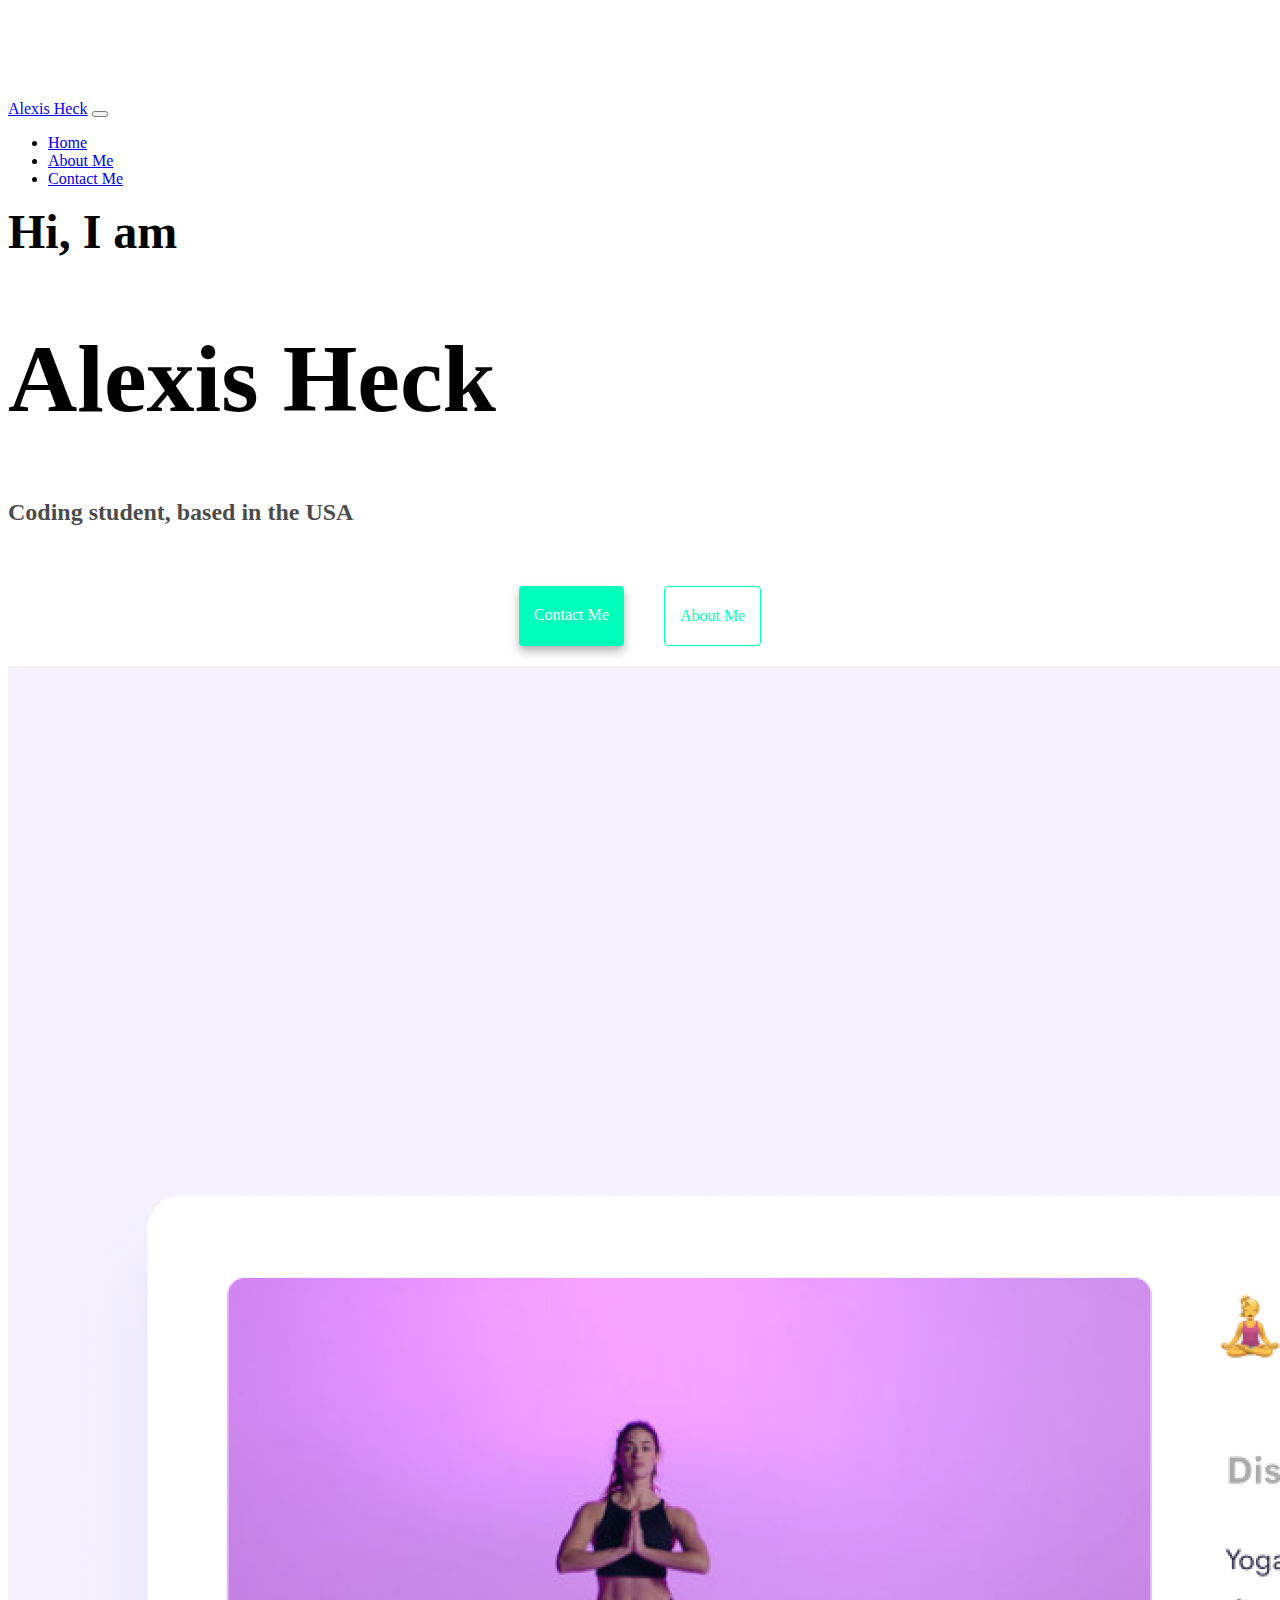
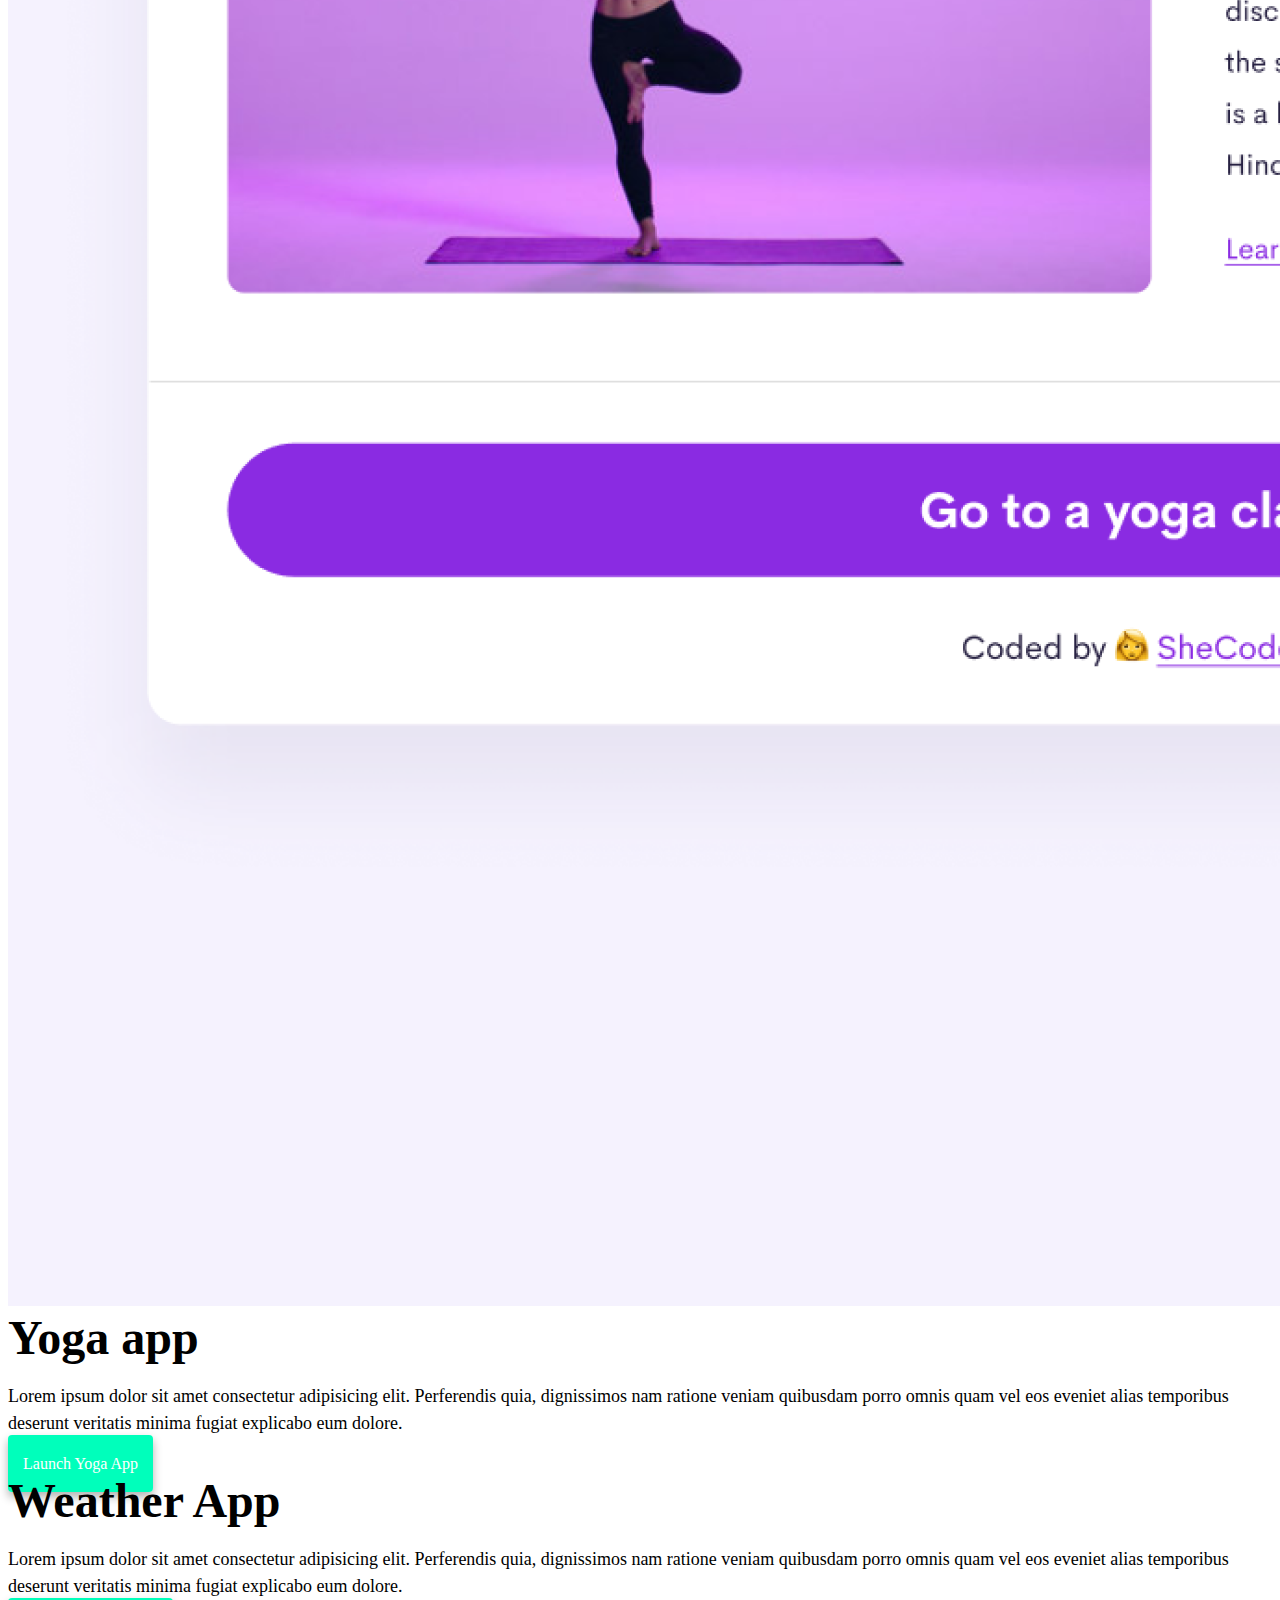
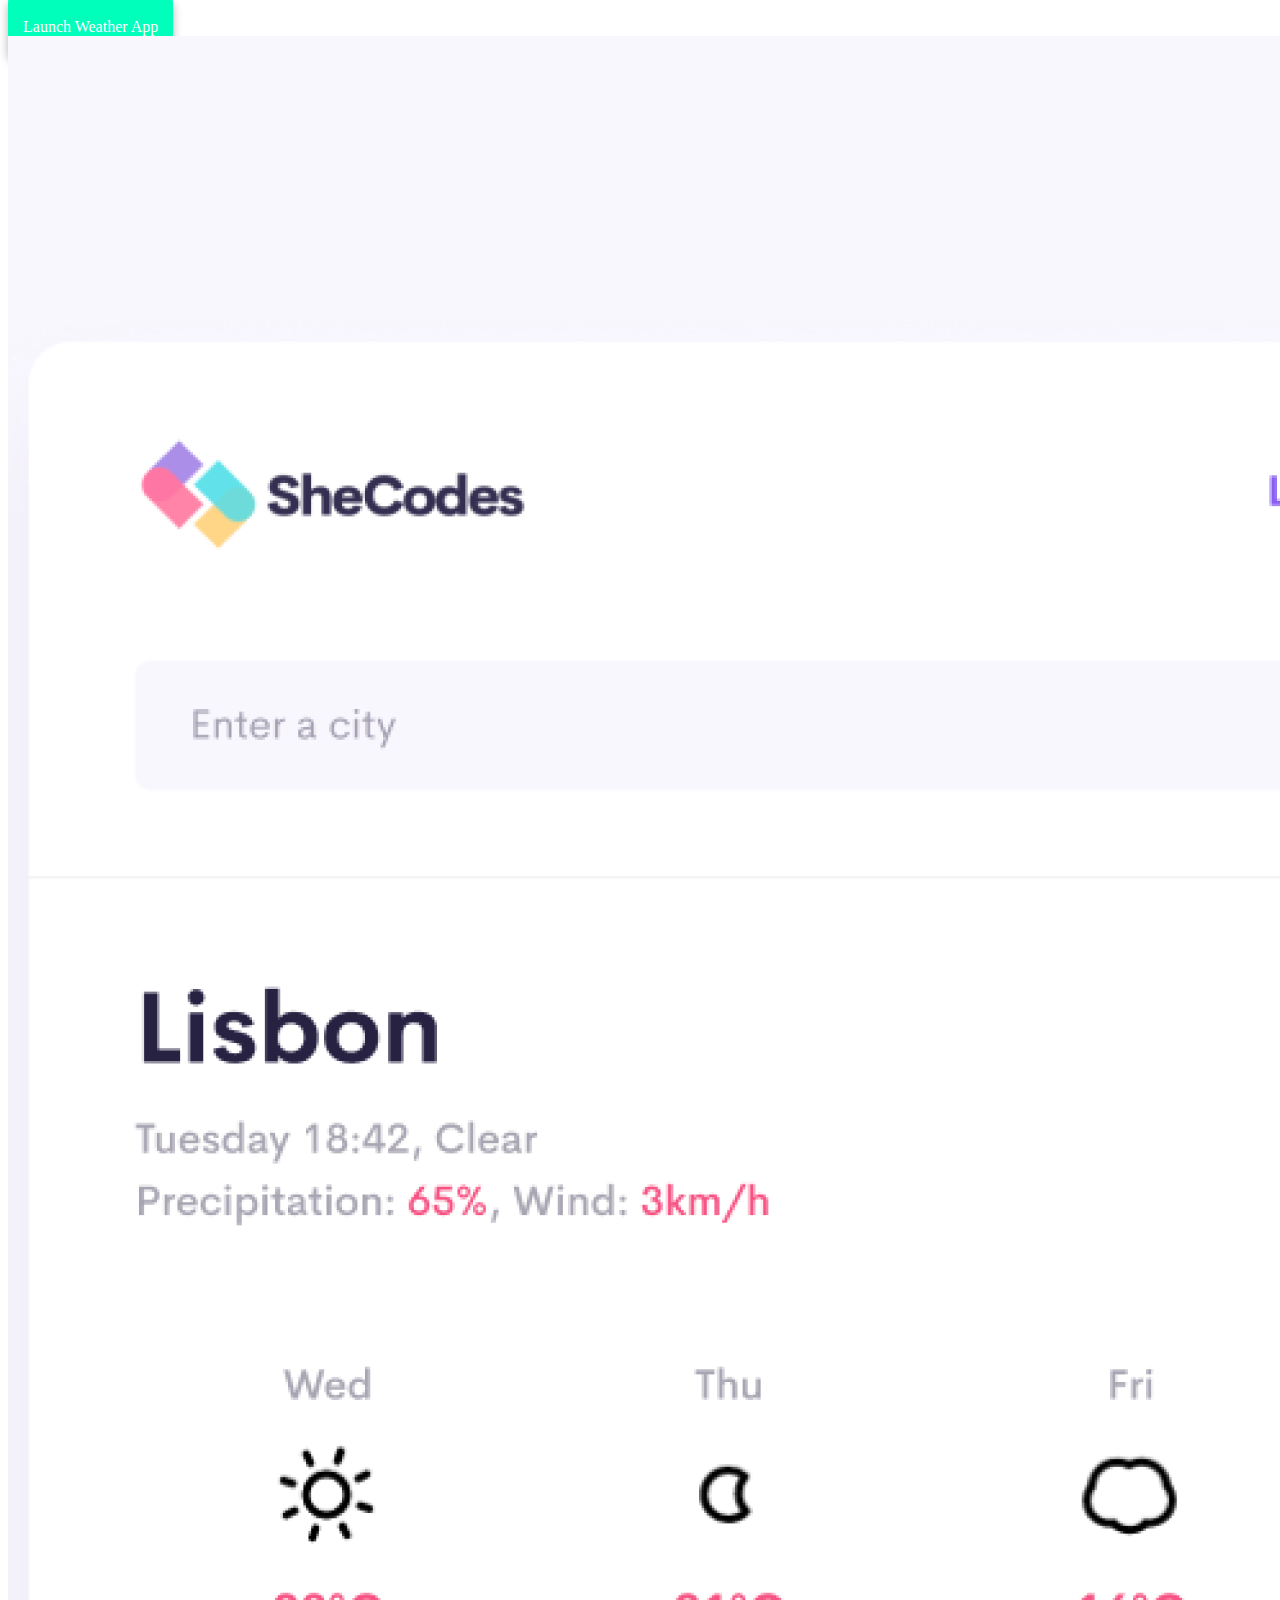
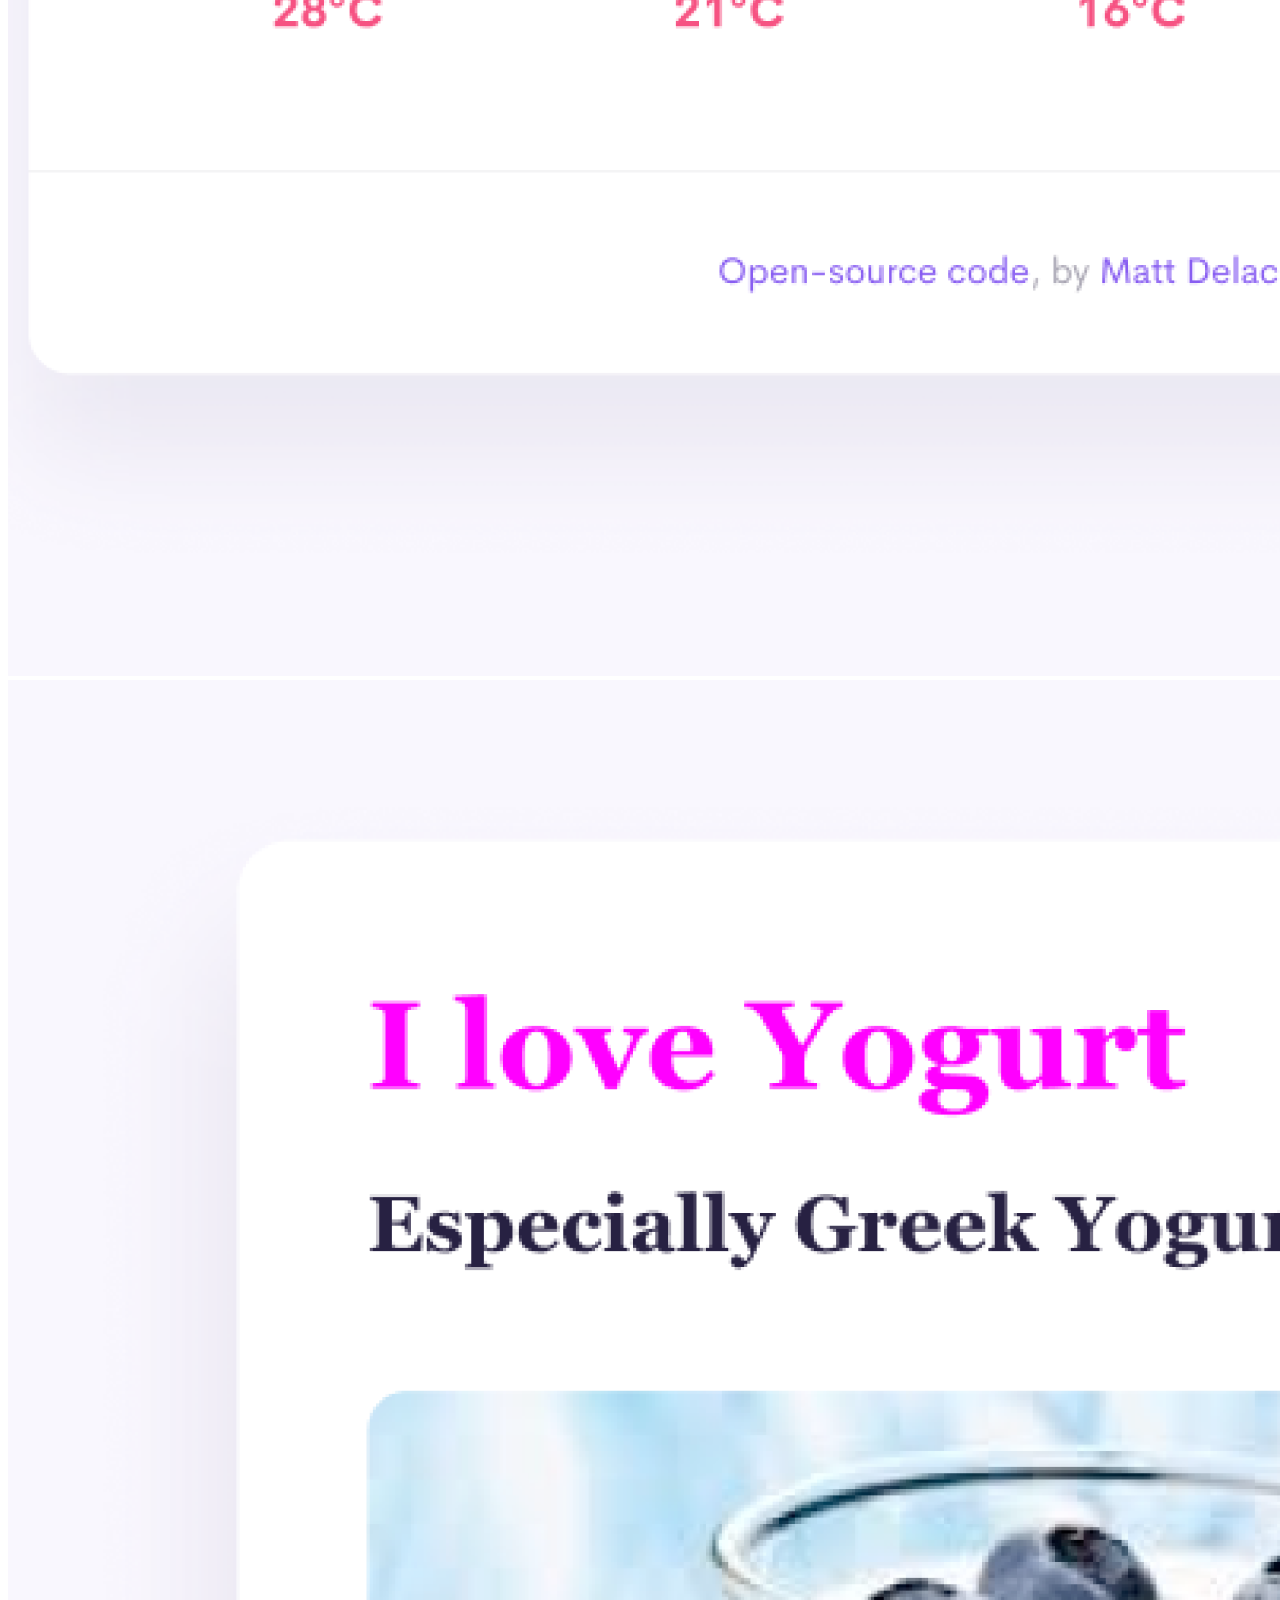
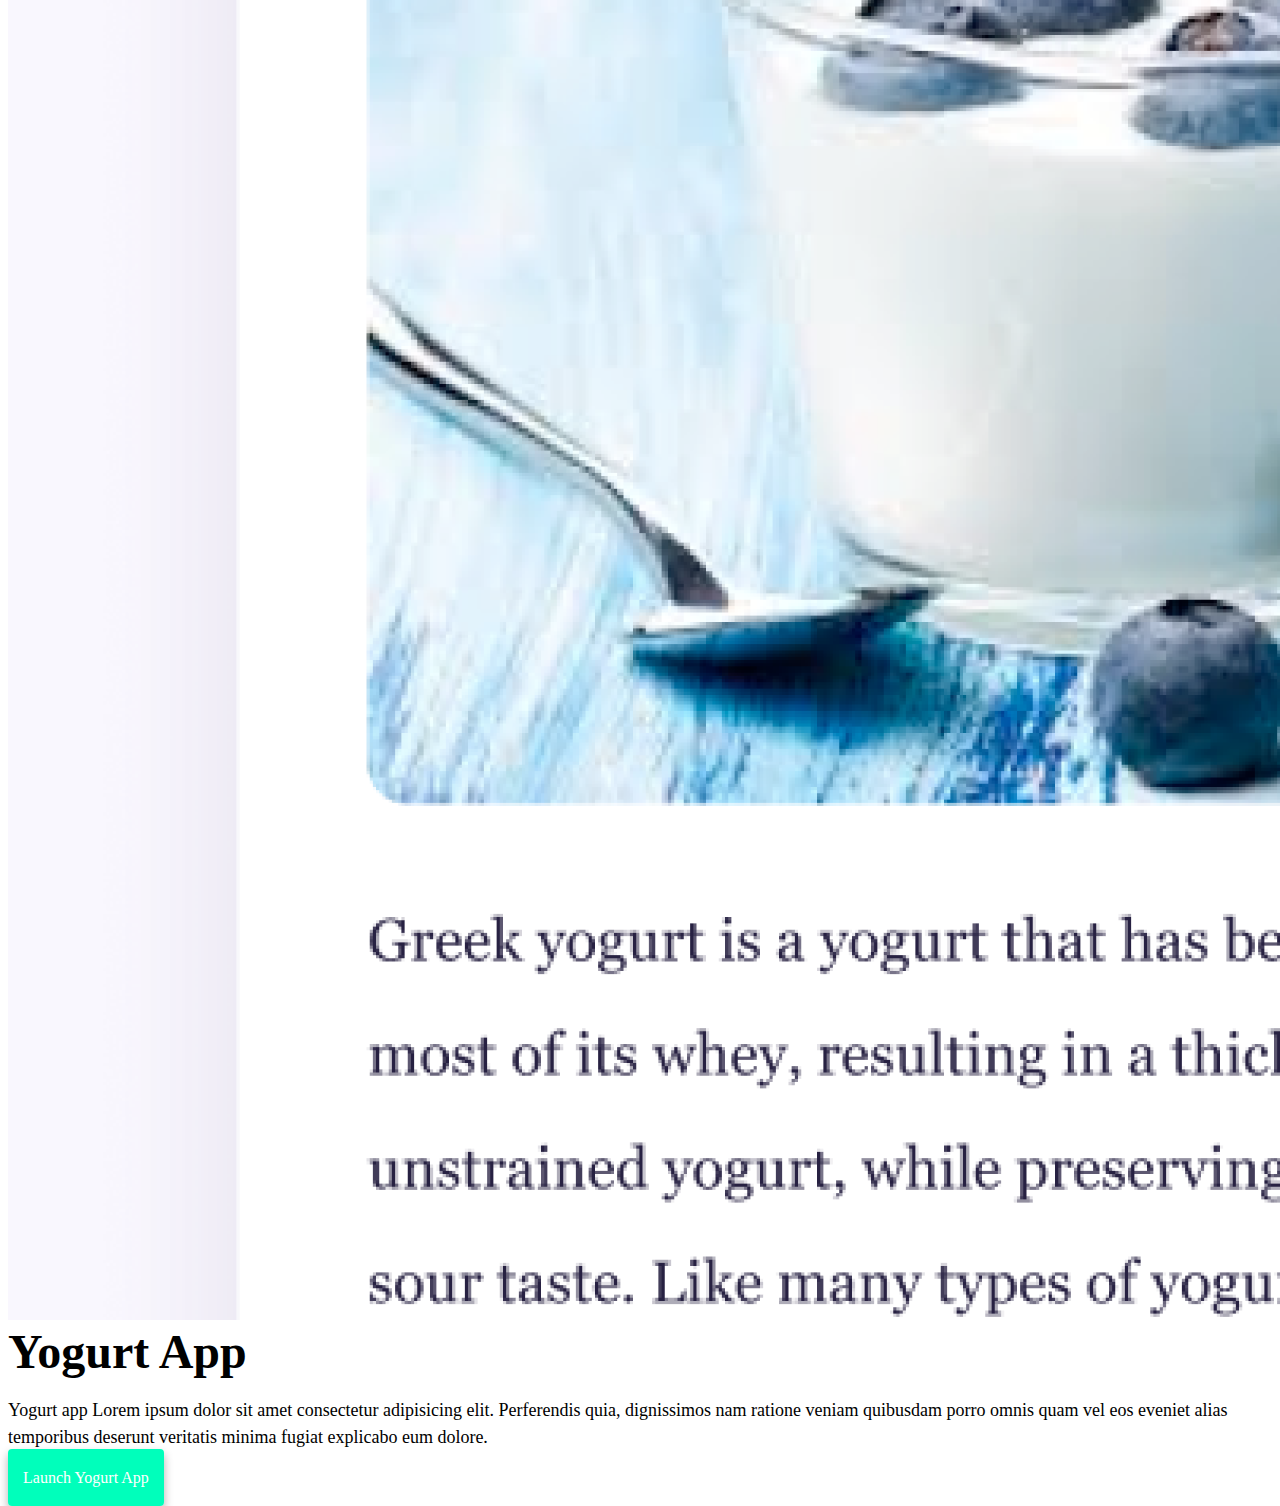
==== index.html @ 3af3ae82 "added all existing project files to repository" ====
<!DOCTYPE html>
<html lang="en">
  <head>
    <meta charset="UTF-8" />
    <meta name="viewport" content="width=device-width, initial-scale=1.0" />
    <meta http-equiv="X-UA-Compatible" content="ie=edge" />
    <title>Alexis Heck</title>
    <link
      rel="stylesheet"
      href="https://cdn.jsdelivr.net/npm/bootstrap@4.6.2/dist/css/bootstrap.min.css"
      integrity="sha384-xOolHFLEh07PJGoPkLv1IbcEPTNtaed2xpHsD9ESMhqIYd0nLMwNLD69Npy4HI+N"
      crossorigin="anonymous"
    />
    <script
      src="https://cdn.jsdelivr.net/npm/jquery@3.5.1/dist/jquery.slim.min.js"
      integrity="sha384-DfXdz2htPH0lsSSs5nCTpuj/zy4C+OGpamoFVy38MVBnE+IbbVYUew+OrCXaRkfj"
      crossorigin="anonymous"
    ></script>
    <script
      src="https://cdn.jsdelivr.net/npm/bootstrap@4.6.2/dist/js/bootstrap.bundle.min.js"
      integrity="sha384-Fy6S3B9q64WdZWQUiU+q4/2Lc9npb8tCaSX9FK7E8HnRr0Jz8D6OP9dO5Vg3Q9ct"
      crossorigin="anonymous"
    ></script>
    <link rel="stylesheet" href="src/style.css" />
  </head>
  <body>
    <nav class="navbar navbar-expand-lg navbar-light bg-light fixed-top">
      <div class="container">
        <a class="navbar-brand" href="index.html">Alexis Heck</a>
        <button
          class="navbar-toggler"
          type="button"
          data-bs-toggle="collapse"
          data-bs-target="#navbarNav"
          aria-controls="navbarNav"
          aria-expanded="false"
          aria-label="Toggle navigation"
        >
          <span class="navbar-toggler-icon"></span>
        </button>
        <div class="collapse navbar-collapse" id="navbarNav">
          <ul class="navbar-nav">
            <li class="nav-item">
              <a class="nav-link active" aria-current="page" href="index.html"
                >Home</a
              >
            </li>
            <li class="nav-item">
              <a class="nav-link" href="about.html">About Me</a>
            </li>
            <li class="nav-item">
              <a class="nav-link" href="about.html#contact">Contact Me</a>
            </li>
          </ul>
        </div>
      </div>
    </nav>
    <h2 class="text-center">Hi, I am</h2>
    <h1 class="text-center">Alexis Heck</h1>
    <h3 class="text-center">Coding student, based in the USA</h3>
    <div class="navigation-links mb-5">
      <a href="about.html#contact" class="primary-link">Contact Me</a>
      <a href="about.html" class="secondary-link">About Me</a>
    </div>
    <div class="container">
      <div class="row">
        <div class="col-md-6">
          <img src="images/yoga.png" alt="" class="img-fluid rounded" />
        </div>
        <div class="col-md-6">
          <h2 class="mb-3">Yoga app</h2>
          <p>
            Lorem ipsum dolor sit amet consectetur adipisicing elit. Perferendis
            quia, dignissimos nam ratione veniam quibusdam porro omnis quam vel
            eos eveniet alias temporibus deserunt veritatis minima fugiat
            explicabo eum dolore.
          </p>
          <div class="mt-5">
            <a href="#" class="primary-link">Launch Yoga App</a>
          </div>
        </div>
      </div>
      <div class="row mt-5">
        <div class="col-md-6">
          <h2 class="mb-3">Weather App</h2>
          <p>
            Lorem ipsum dolor sit amet consectetur adipisicing elit. Perferendis
            quia, dignissimos nam ratione veniam quibusdam porro omnis quam vel
            eos eveniet alias temporibus deserunt veritatis minima fugiat
            explicabo eum dolore.
          </p>
          <div class="mb-5 mt-5">
            <a href="#" class="primary-link">Launch Weather App</a>
          </div>
        </div>
        <div class="col-md-6">
          <img src="images/weather.png" alt="" class="img-fluid rounded" />
        </div>
      </div>
      <div class="row mt-5">
        <div class="col-md-6">
          <img src="images/yogurt.png" alt="" class="img-fluid rounded" />
        </div>
        <div class="col-md-6">
          <h2 class="mb-3">Yogurt App</h2>
          <p>
            Yogurt app Lorem ipsum dolor sit amet consectetur adipisicing elit.
            Perferendis quia, dignissimos nam ratione veniam quibusdam porro
            omnis quam vel eos eveniet alias temporibus deserunt veritatis
            minima fugiat explicabo eum dolore.
          </p>
          <div class="mt-5">
            <a href="#" class="primary-link">Launch Yogurt App</a>
          </div>
        </div>
      </div>
    </div>
  </body>
</html>
---- src/style.css ----
:root {
    --primary-color: rgb(0, 255, 187);
    --secondary-color: rgb(74, 178, 164);
    --box-shadow: 0 5px 10px rgba(0, 0, 0, 0.3);
}

body {
    margin-top: 100px;
}S

h1,
h2,
h3 {
    margin: 0;
}

h1 {
    font-size: 96px;
}

h2 {
    font-size: 48px;
}

h3 {
    font-size: 24px;
    opacity: 0.7;
}

p {
    font-size: 18px;
    line-height: 1.5;
}

.navigation-links {
    display: flex;
    margin-top: 40px;
    justify-content: center;
}

.navigation-links a {
    margin: 20px;
}

.primary-link {
    border-radius: 4px;
    padding: 20px 15px;
    text-decoration: none;
    text-transform: capitalize;
    background: var(--primary-color);
    box-shadow: var(--box-shadow);
    color: white;
}

.secondary-link {
    border-radius: 4px;
    padding: 20px 15px;
    text-decoration: none;
    text-transform: capitalize;
    color: var(--primary-color);
    border: 1px solid var(--primary-color);
}

.homepage-link {
    color: var(--primary-color);
    text-align: center;
    display: block;
}

.about-paragraphs {
    margin: 30px 0;
}

.about-paragraphs p {
    margin: 10px;
}

.email-link {
    display: flex;
    justify-content: center;
    color: var(--primary-color);
    font-size: 28px;
    text-decoration: none;
}

.email-link:hover {
    text-decoration: underline;
}
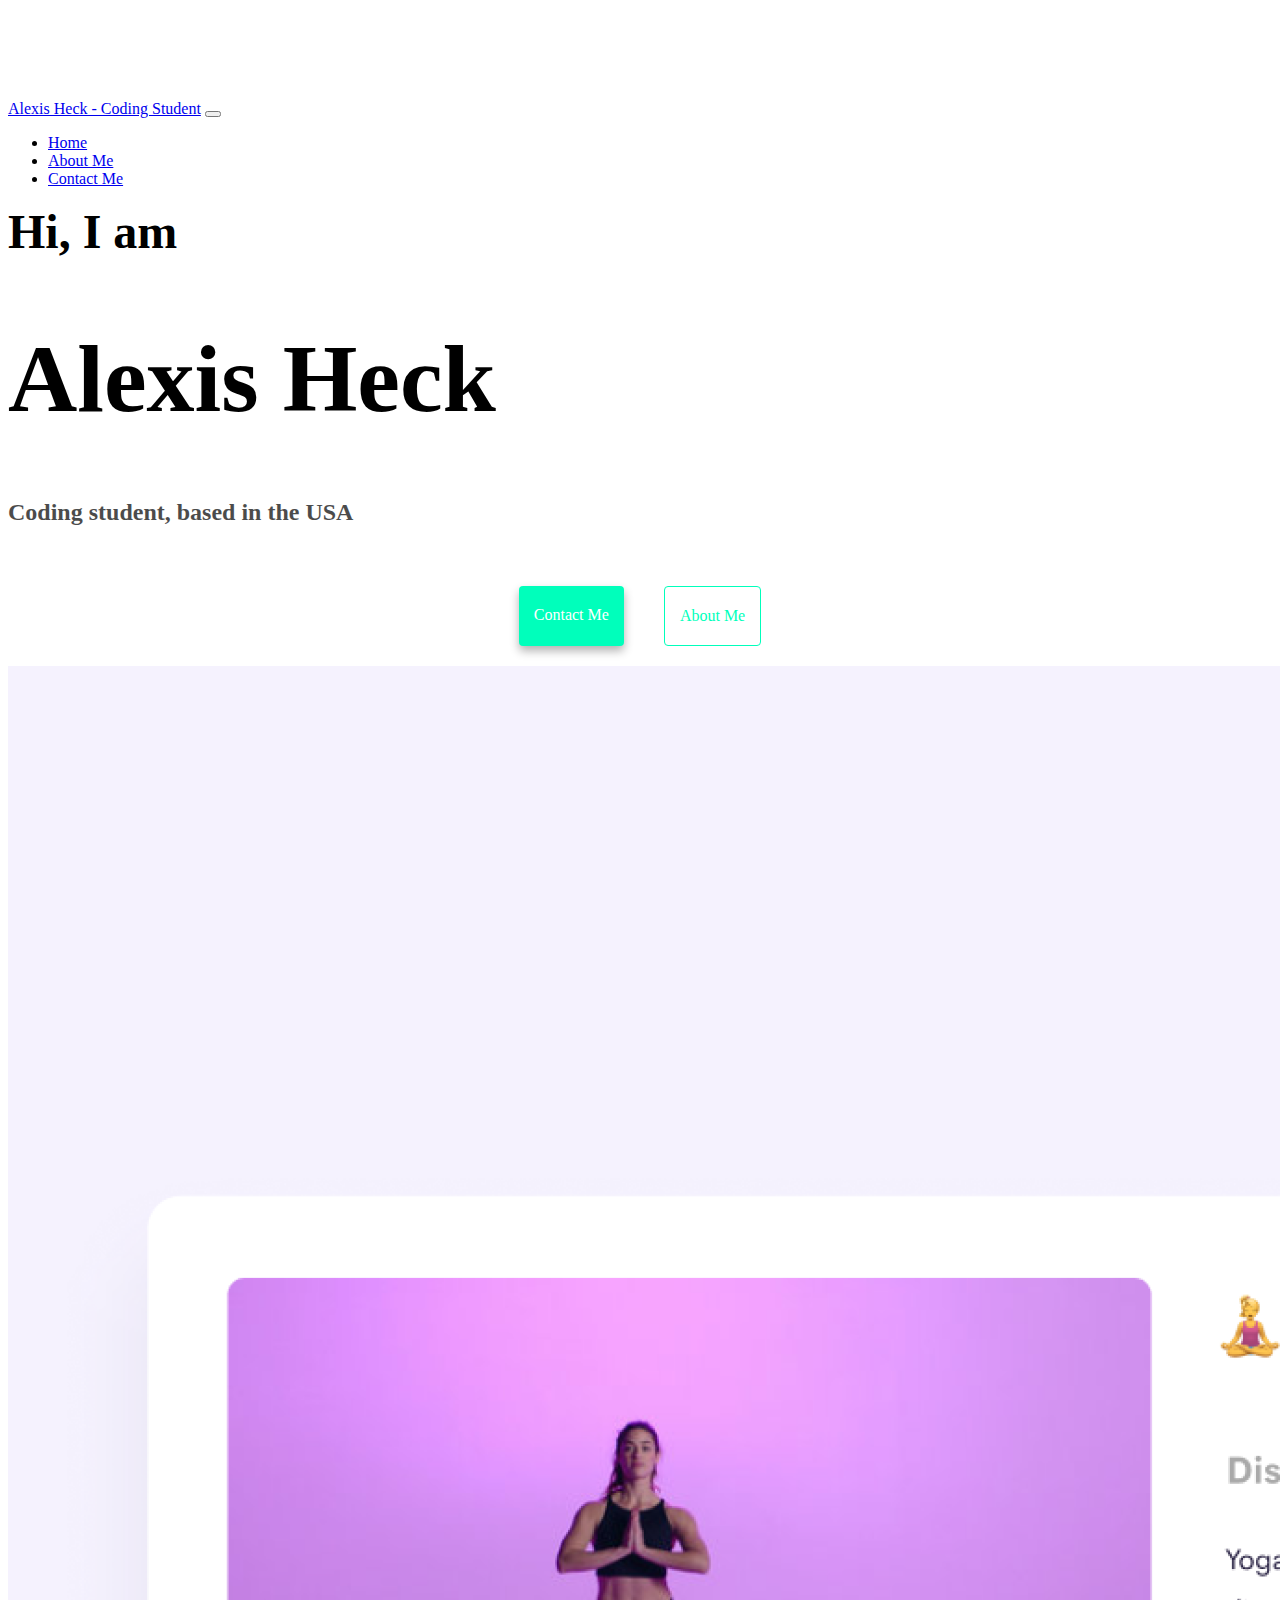
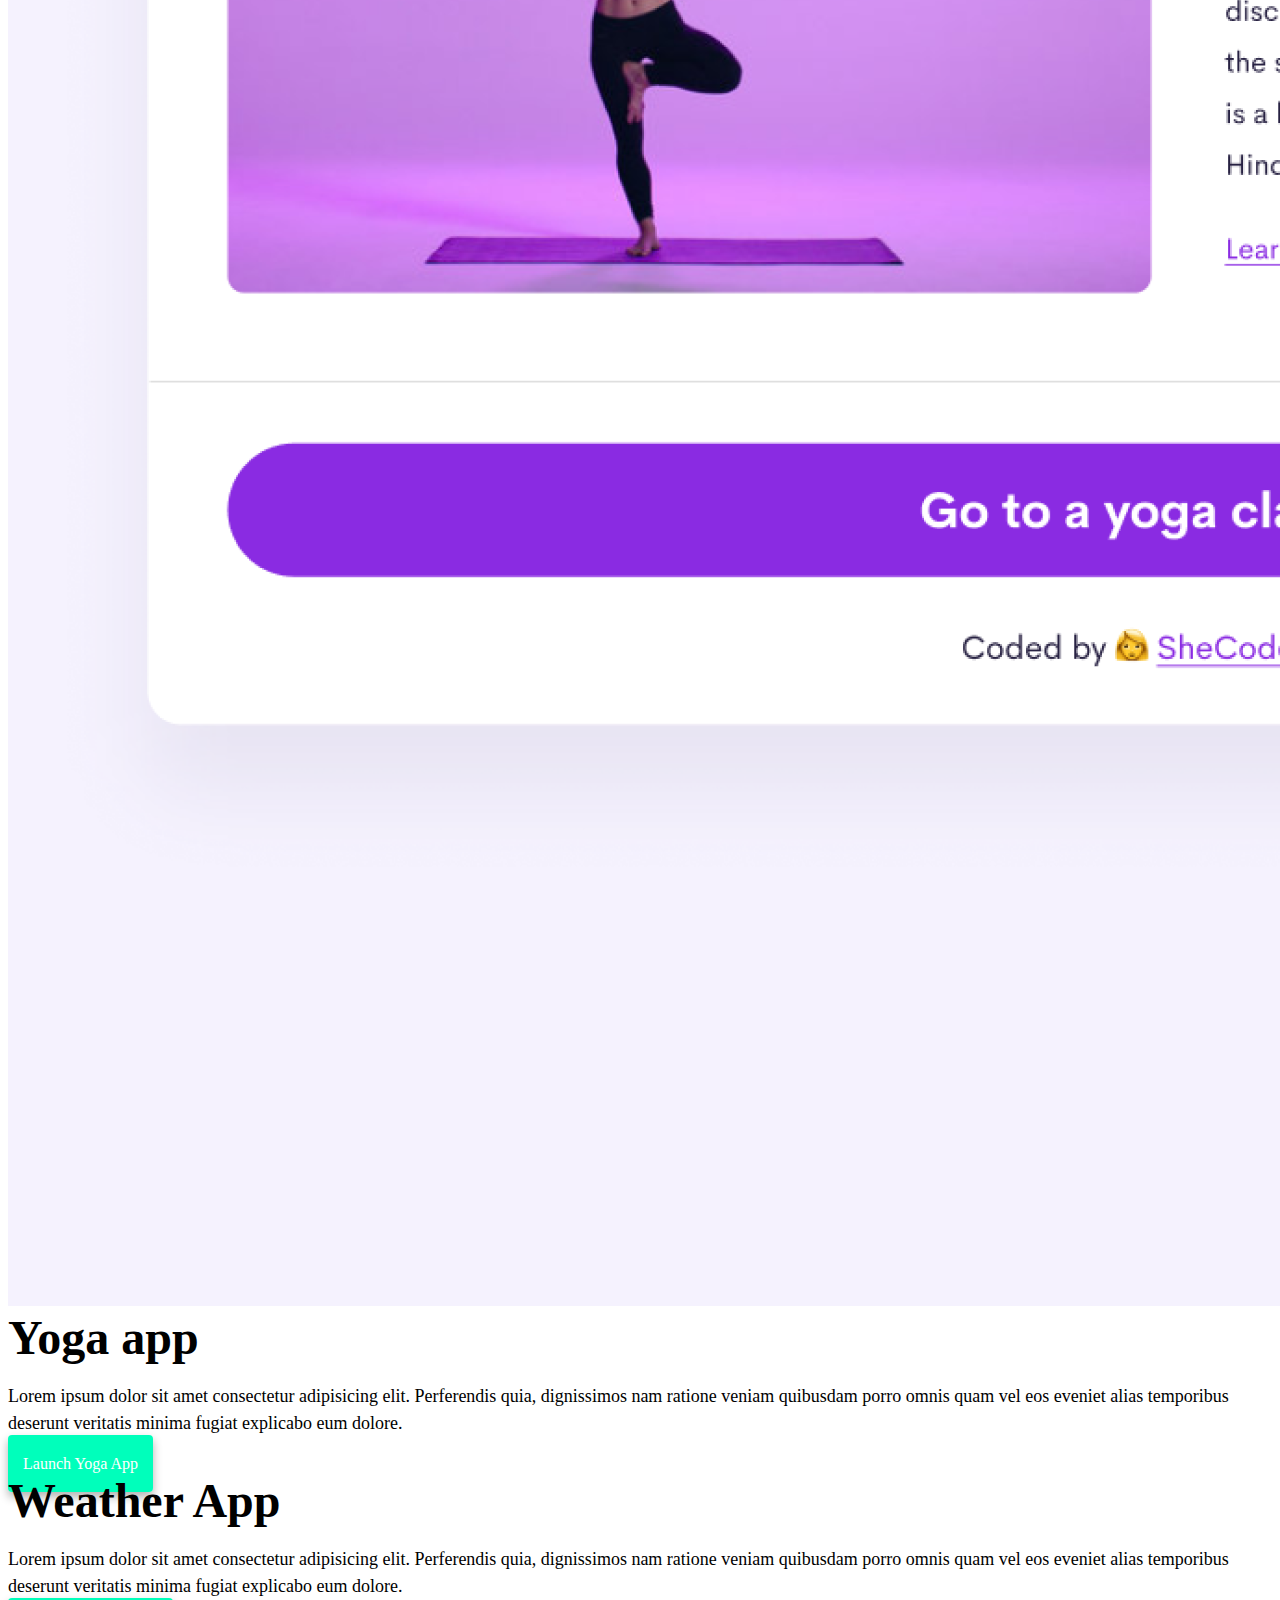
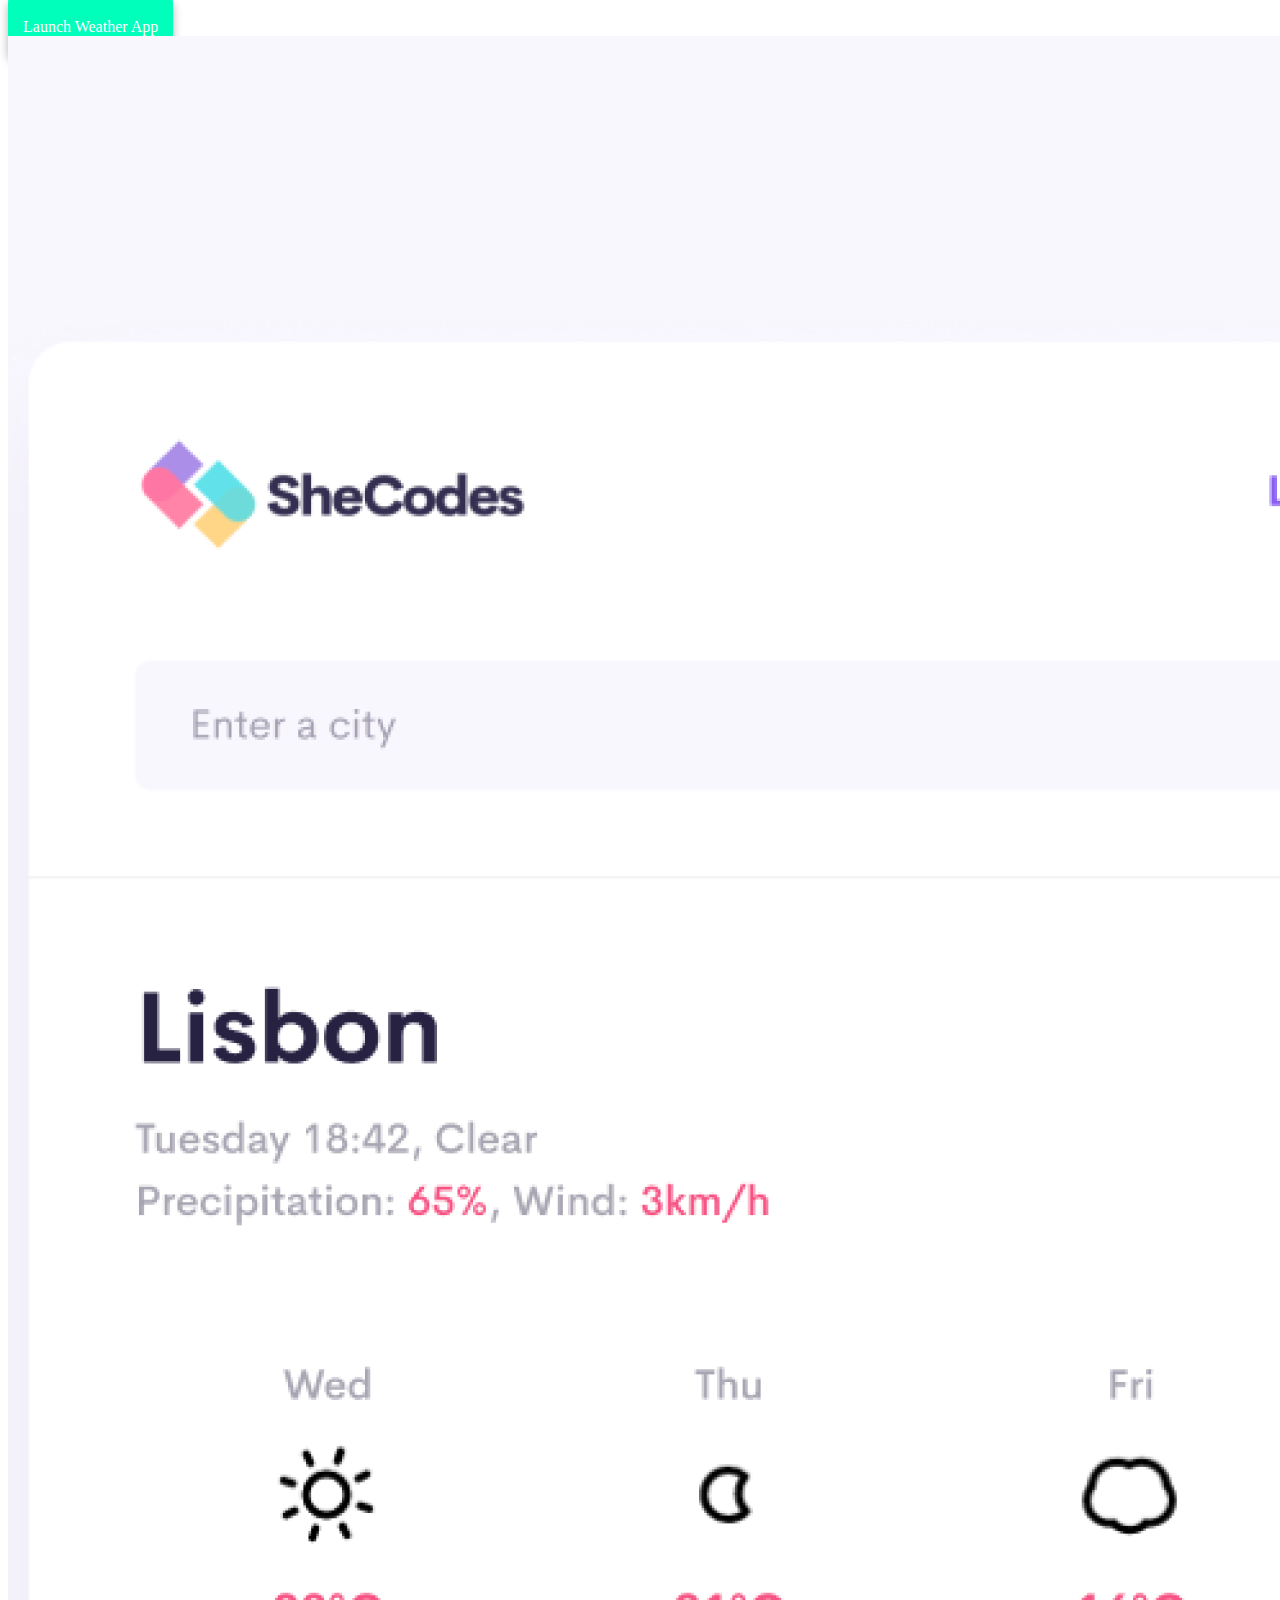
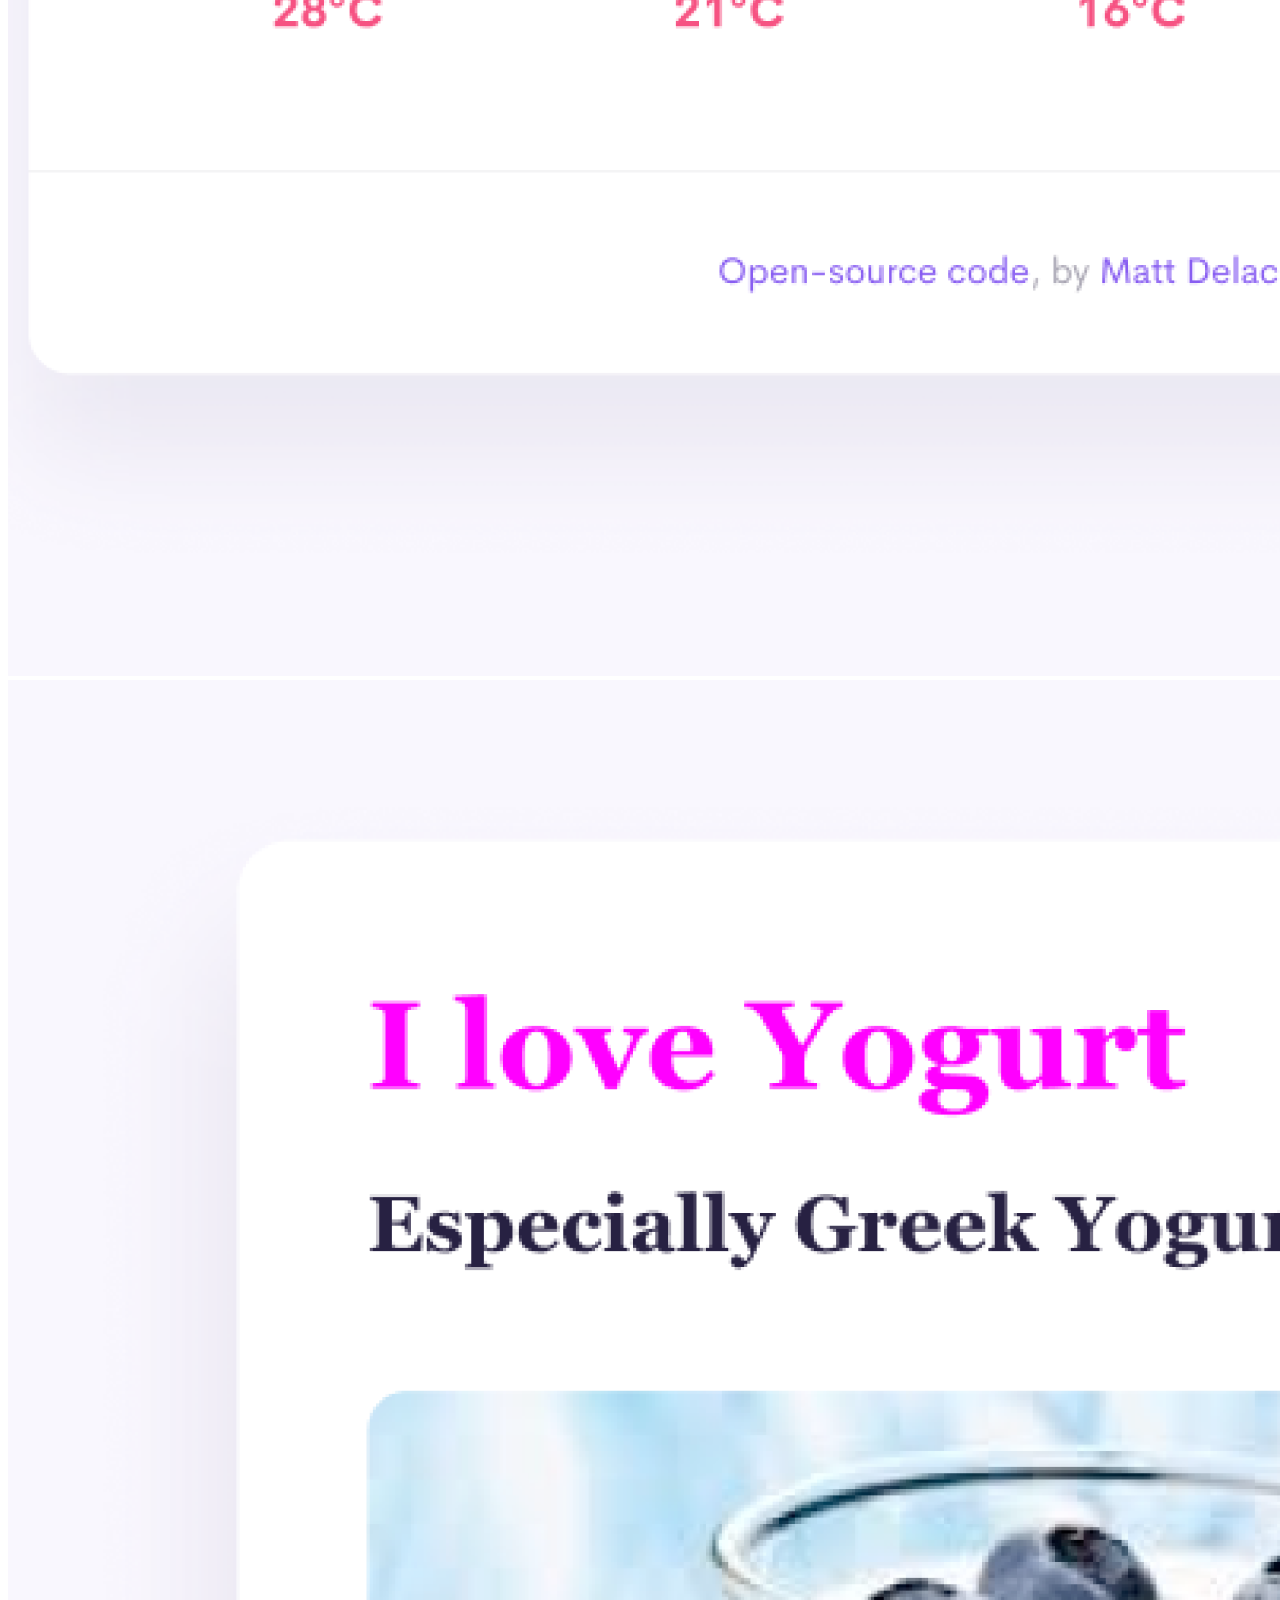
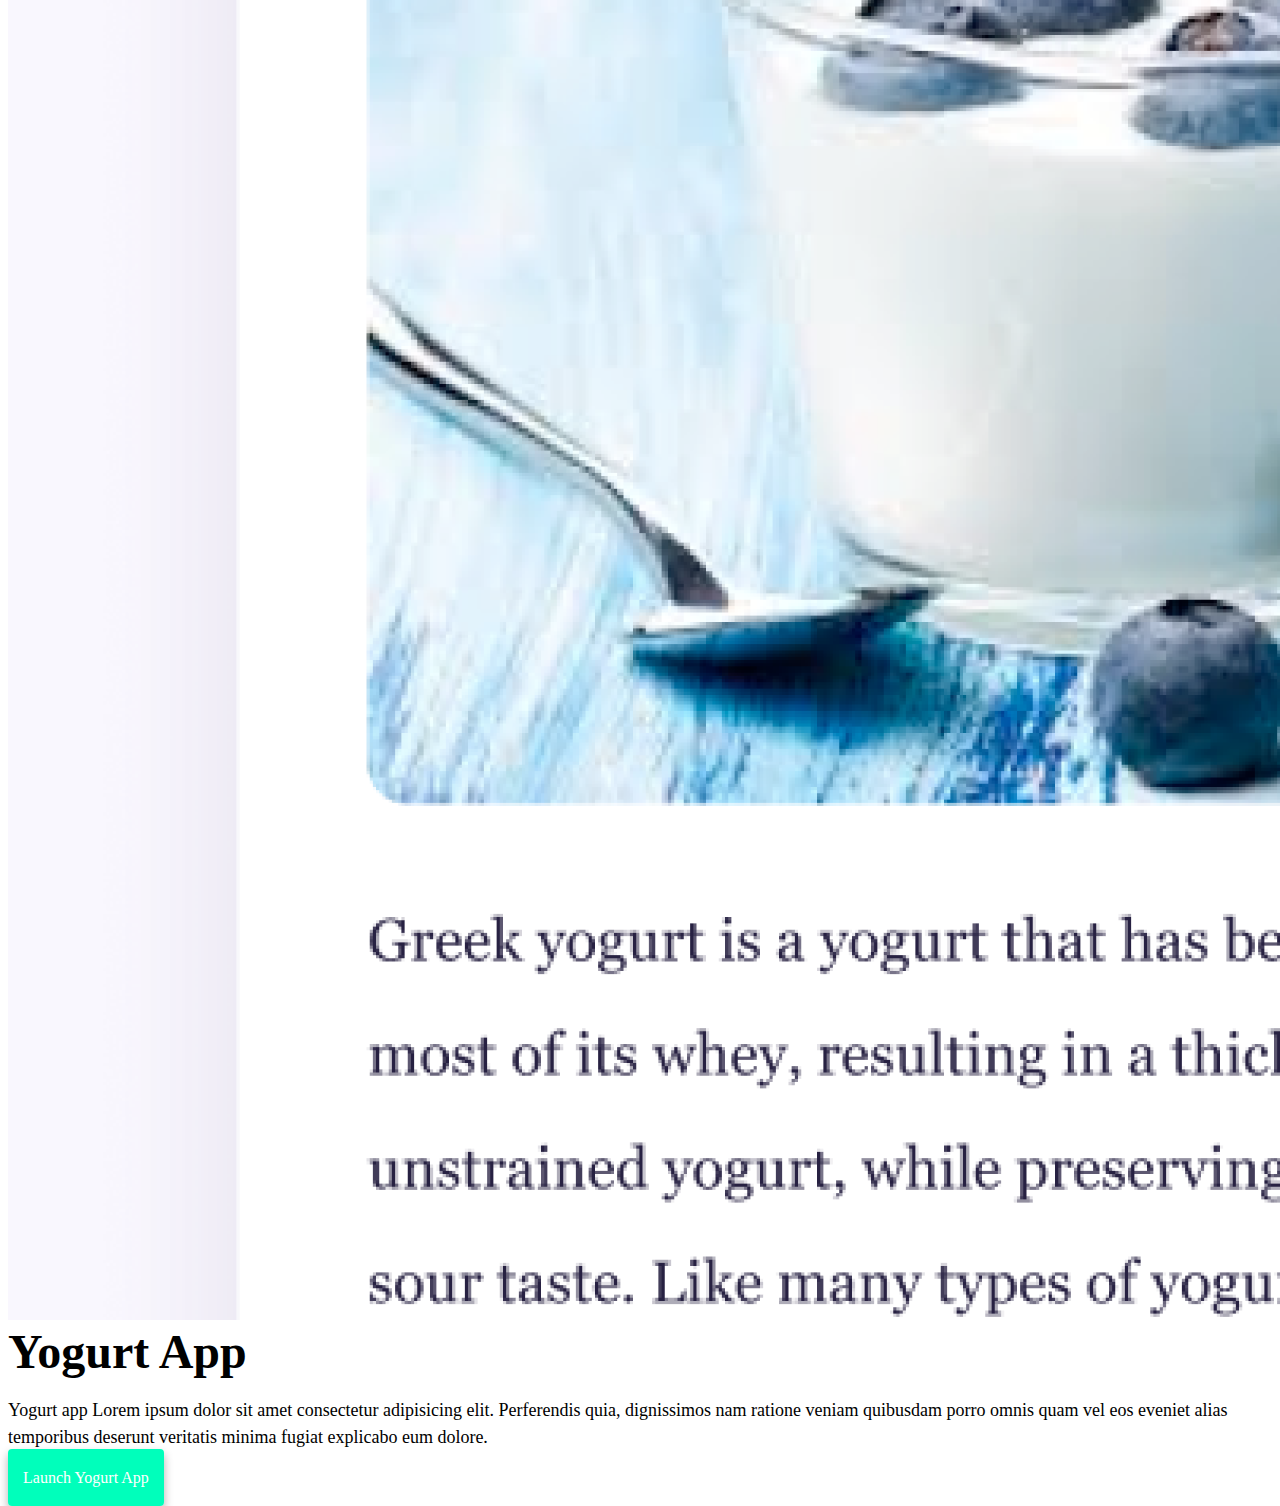
==== commit 6ca5fd04: "Fixed Navbar button, added SEO attributes, made changes for mobile users" ====
--- a/index.html
+++ b/index.html
@@ -22,16 +22,22 @@
       crossorigin="anonymous"
     ></script>
     <link rel="stylesheet" href="src/style.css" />
+    <meta
+      name="description"
+      content="Learn more about Alexis Heck's journey as a coding student and her projects that she has developed during her journey through coding classes with SheCodes"
+    />
   </head>
   <body>
-    <nav class="navbar navbar-expand-lg navbar-light bg-light fixed-top">
-      <div class="container">
-        <a class="navbar-brand" href="index.html">Alexis Heck</a>
+    <div class="container">
+      <nav class="navbar navbar-expand-lg navbar-light bg-light fixed-top">
+        <a class="navbar-brand" href="index.html"
+          >Alexis Heck - Coding Student</a
+        >
         <button
           class="navbar-toggler"
           type="button"
-          data-bs-toggle="collapse"
-          data-bs-target="#navbarNav"
+          data-toggle="collapse"
+          data-target="#navbarNav"
           aria-controls="navbarNav"
           aria-expanded="false"
           aria-label="Toggle navigation"
@@ -40,21 +46,35 @@
         </button>
         <div class="collapse navbar-collapse" id="navbarNav">
           <ul class="navbar-nav">
-            <li class="nav-item">
-              <a class="nav-link active" aria-current="page" href="index.html"
+            <li class="nav-item active">
+              <a
+                class="nav-link"
+                aria-current="page"
+                href="index.html"
+                title="Home"
                 >Home</a
               >
             </li>
             <li class="nav-item">
-              <a class="nav-link" href="about.html">About Me</a>
+              <a
+                class="nav-link"
+                href="about.html"
+                title="About Alexis Heck - Coding Student"
+                >About Me</a
+              >
             </li>
             <li class="nav-item">
-              <a class="nav-link" href="about.html#contact">Contact Me</a>
+              <a
+                class="nav-link"
+                href="about.html#contact"
+                title="Contact Alexis Heck"
+                >Contact Me</a
+              >
             </li>
           </ul>
         </div>
-      </div>
-    </nav>
+      </nav>
+    </div>
     <h2 class="text-center">Hi, I am</h2>
     <h1 class="text-center">Alexis Heck</h1>
     <h3 class="text-center">Coding student, based in the USA</h3>
@@ -67,7 +87,7 @@
         <div class="col-md-6">
           <img src="images/yoga.png" alt="" class="img-fluid rounded" />
         </div>
-        <div class="col-md-6">
+        <div class="col-md-6 media-content">
           <h2 class="mb-3">Yoga app</h2>
           <p>
             Lorem ipsum dolor sit amet consectetur adipisicing elit. Perferendis
@@ -80,7 +100,7 @@
           </div>
         </div>
       </div>
-      <div class="row mt-5">
+      <div class="row mt-5 media-content">
         <div class="col-md-6">
           <h2 class="mb-3">Weather App</h2>
           <p>
@@ -97,7 +117,7 @@
           <img src="images/weather.png" alt="" class="img-fluid rounded" />
         </div>
       </div>
-      <div class="row mt-5">
+      <div class="row mt-5 media-content">
         <div class="col-md-6">
           <img src="images/yogurt.png" alt="" class="img-fluid rounded" />
         </div>
--- a/src/style.css
+++ b/src/style.css
@@ -85,4 +85,17 @@
 
 .email-link:hover {
     text-decoration: underline;
+}
+
+@media (max-width: 600px) {
+    img {
+        display: none;
+    }
+    h1, h2, h3 {
+        margin: 0 auto;
+    }
+    .media-content {
+        text-align: center;
+        margin: 0 auto;
+    }
 }